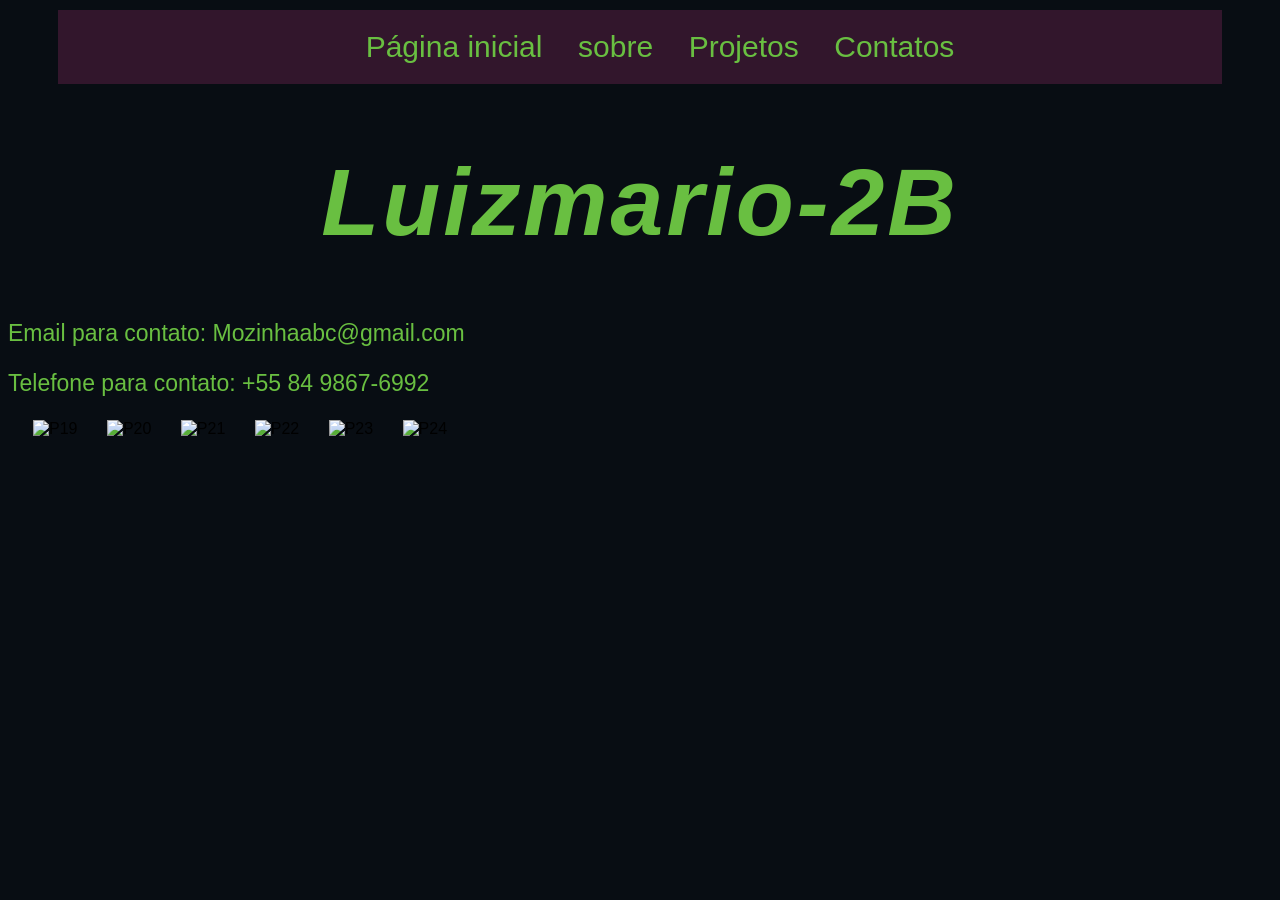
==== contatos.html @ 7c6c2cae "Add files via upload" ====
<!DOCTYPE html>
<html lang="pt-BR">
<head>
    <meta charset="UTF-8">
    <meta name="viewport" content="width=device-width, initial-scale=1.0">
    <title>Luizmario-2B</title>
    <link rel="stylesheet" href="styles1.css">
</head>
<body>
  <header>
    <nav>  
       <ul class="LM0">
         <li><a href="indexportfolio.html">Página inicial</a></li>
         <li><a href="sobre.html">sobre</a></li>
         <li><a href="projetos.html">Projetos</a></li>
         <li><a href="contatos.html">Contatos</a></li>
       </ul> 
    </nav>
  </header>
   <h1>Luizmario-2B</h1>
    <p id="LM7"> Email para contato: Mozinhaabc@gmail.com</p>

    <P id="LM8"> Telefone para contato: +55 84 9867-6992</P>
      <div id="LM3">
        <img src="https://i.pinimg.com/1200x/0f/95/09/0f9509ca571c3d9281d1aa052bb80203.jpg" alt="P19">
        <img src="https://i.pinimg.com/1200x/f1/65/25/f16525c4d12a1077395d0c11bbb15368.jpg"  alt="P20">
        <img src="https://i.pinimg.com/736x/66/7b/cf/667bcfaafdaf1303c9ae737e731690f1.jpg"  alt="P21">
        <img src="https://i.pinimg.com/736x/3d/82/f9/3d82f904a2817dafa5c30a2c03c44827.jpg"  alt="P22">
        <img src="https://i.pinimg.com/736x/ab/fb/16/abfb167d6f82aa70604a65357608c7e3.jpg"  alt="P23">
        <img src="https://i.pinimg.com/736x/93/a7/67/93a767aa0a7bfc8841efe3f60289098b.jpg"  alt="P24">
      </div>
</body>
</html>
---- styles1.css ----
body {
    background-color: rgb(8, 13, 19);
    font-family: 'Roboto', sans-serif;

}
nav ul li {
    display: inline;
    margin: 0 15px;
  }
 nav ul li a {
    text-decoration: none;
    color: #69bf41;
    font-size: 30px;
    font-family: 'Franklin Gothic Medium', 'Arial Narrow', Arial, sans-serif;
    position: relative;
}
@keyframes mover {
  from {
    left: 0px;
  }
  to {
    left: 200px;
  }
}

.LM0 {
  font-size: 20px;
  transition: all 0.5s ease;
}

.LM0:hover {
  font-size: 28px;
}
header {
    background-color: #32162c;
    margin: 50px;
    margin-top: 10px;
    display: flex;
    justify-content: center;
    align-items: center;
}
h1{
    margin-bottom: -30-px;
    font-size: 95px;
    color: #69bf41;
    font-family:Impact, Haettenschweiler, 'Arial Narrow Bold', sans-serif;
    font-style: italic;
    text-align: center;
    letter-spacing: 3px;
}
#LM1{
    padding-bottom: 80px;
    font-size: 23px;
    color: #69bf41;
    font-family:'Franklin Gothic Medium', 'Arial Narrow', Arial, sans-serif;
    text-align: center;
}
#LM2 {
    font-size: 23px;
    color: #69bf41;
    font-family:'Franklin Gothic Medium', 'Arial Narrow', Arial, sans-serif;
    font-style: italic;
    padding-top: -30px;
    text-align: center;
}
img {
    padding-left: 25px;
    width: 200px;
    margin-bottom: 50px;
    max-width: 50%;
}
#LM4 {
    font-size: 23px;
    color: #69bf41;
    font-family:'Franklin Gothic Medium', 'Arial Narrow', Arial, sans-serif;
    text-align: center;
}
#LM6 {
    font-size: 23px;
    color: #69bf41;
    font-family:'Franklin Gothic Medium', 'Arial Narrow', Arial, sans-serif;
    text-align: center;
}
#LM7 {
    font-size: 23px;
    color: #69bf41;
    font-family:'Franklin Gothic Medium', 'Arial Narrow', Arial, sans-serif;
    text-align: left;
}
#LM8 {
    font-size: 23px;
    color: #69bf41;
    font-family:'Franklin Gothic Medium', 'Arial Narrow', Arial, sans-serif;
    text-align: left;
}
#LM10{
   width: 500px;
   border-radius: 95%;
   border-color: #69bf41;
   border: 100px;
   display: block;
   margin-left: auto;
   margin-right: auto;
}
#LM11{
   font-size: 23px;
   color: #69bf41;
   font-family:'Franklin Gothic Medium', 'Arial Narrow', Arial, sans-serif;
   text-align: left;
}
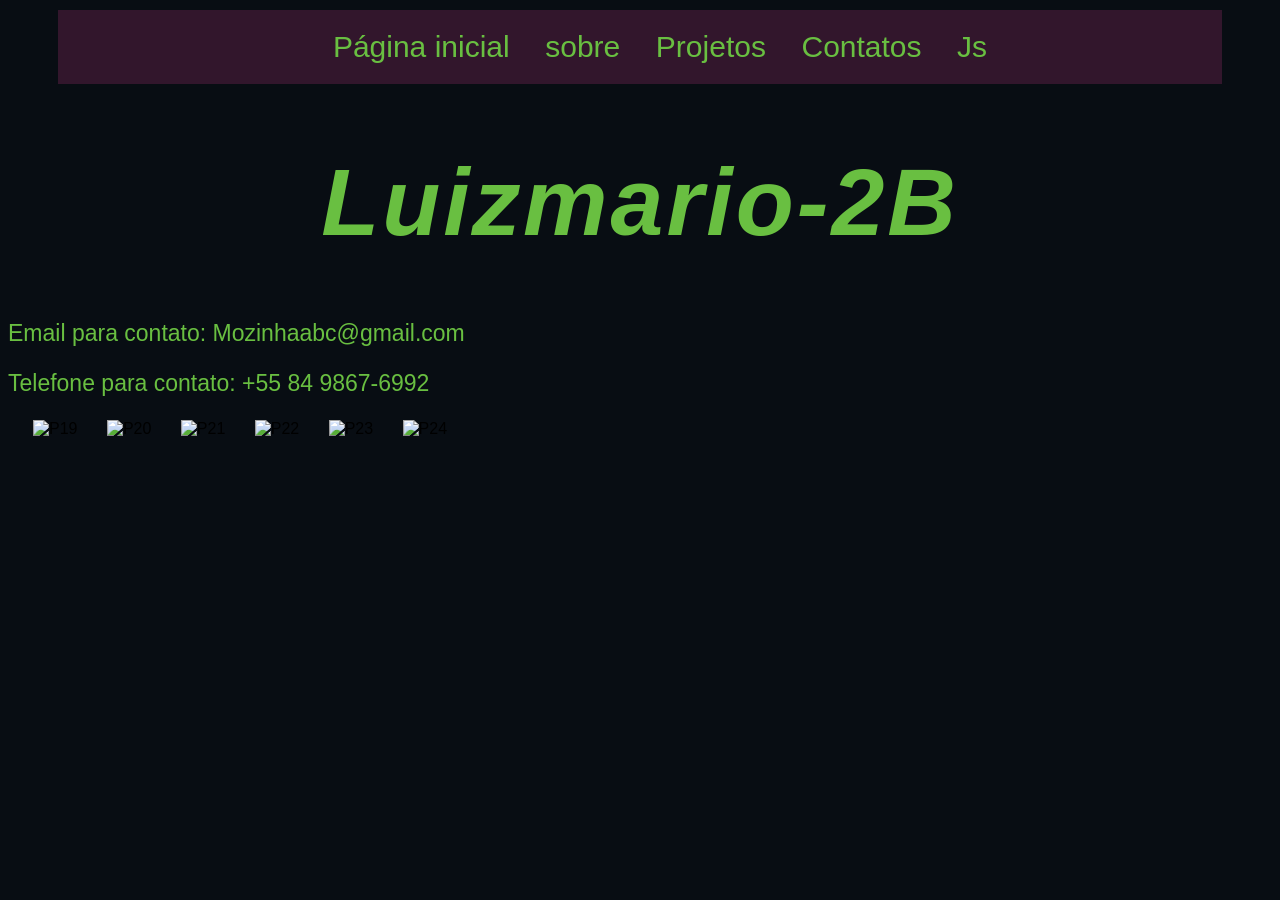
==== commit 3f8faaeb: "Add files via upload" ====
--- a/contatos.html
+++ b/contatos.html
@@ -14,6 +14,7 @@
          <li><a href="sobre.html">sobre</a></li>
          <li><a href="projetos.html">Projetos</a></li>
          <li><a href="contatos.html">Contatos</a></li>
+         <li><a href="Javascript.html">Js</a></li>
        </ul> 
     </nav>
   </header>
@@ -23,7 +24,7 @@
     <P id="LM8"> Telefone para contato: +55 84 9867-6992</P>
       <div id="LM3">
         <img src="https://i.pinimg.com/1200x/0f/95/09/0f9509ca571c3d9281d1aa052bb80203.jpg" alt="P19">
-        <img src="https://i.pinimg.com/1200x/f1/65/25/f16525c4d12a1077395d0c11bbb15368.jpg"  alt="P20">
+        <img src="https://i.pinimg.com/1200x/f1/65/25/f16525c4d12a1077395d0c11bbb15368.jpg" alt="P20">
         <img src="https://i.pinimg.com/736x/66/7b/cf/667bcfaafdaf1303c9ae737e731690f1.jpg"  alt="P21">
         <img src="https://i.pinimg.com/736x/3d/82/f9/3d82f904a2817dafa5c30a2c03c44827.jpg"  alt="P22">
         <img src="https://i.pinimg.com/736x/ab/fb/16/abfb167d6f82aa70604a65357608c7e3.jpg"  alt="P23">
